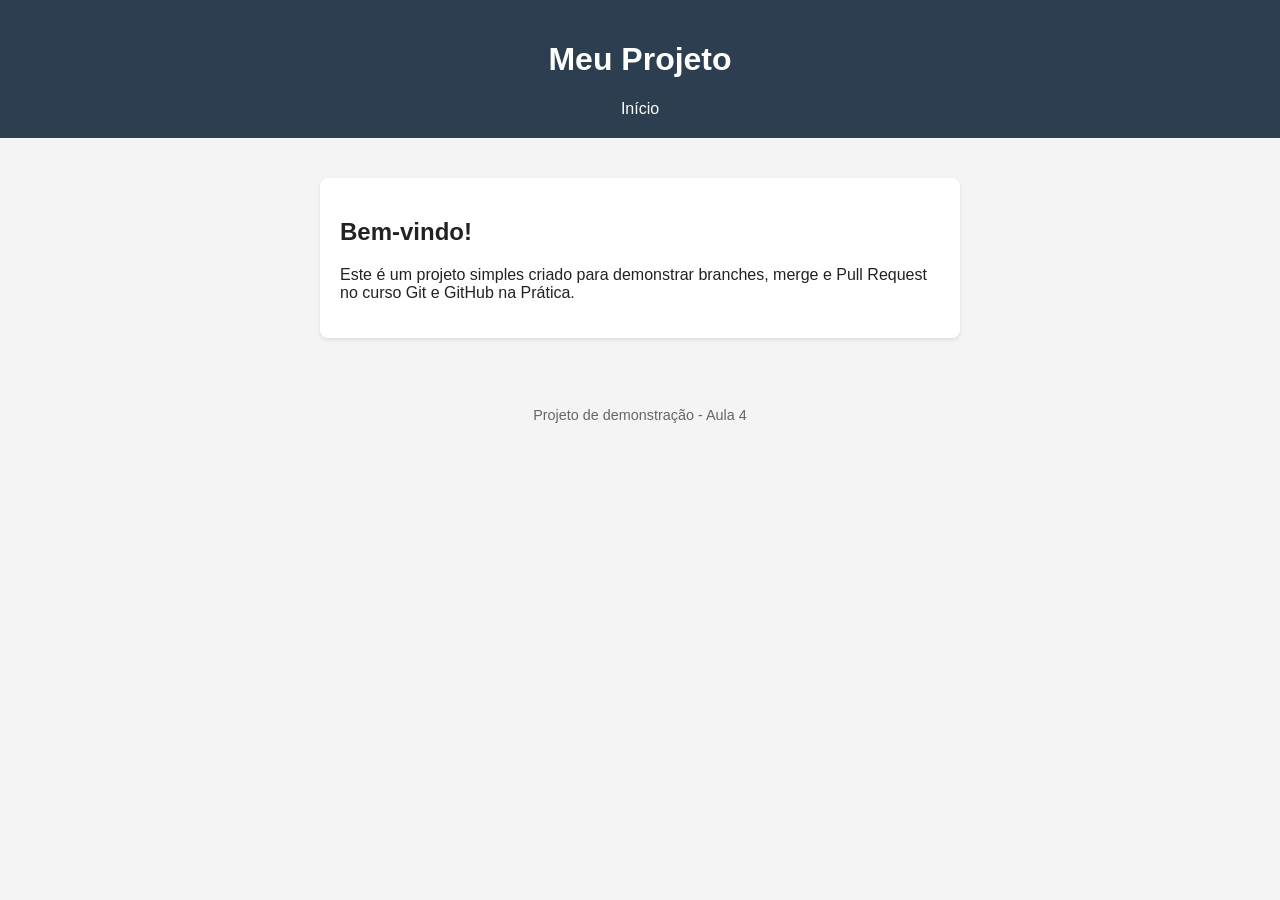
==== index.html @ 2c00f684 "Cria estrutura inicial do projeto" ====
<!DOCTYPE html>
<html lang="pt-br">
<head>
  <meta charset="UTF-8">
  <meta name="viewport" content="width=device-width, initial-scale=1.0">
  <title>Projeto Aula 4 - Git e GitHub</title>
  <link rel="stylesheet" href="style.css">
</head>
<body>
  <header>
    <h1>Meu Projeto</h1>
    <nav>
      <a href="index.html">Início</a>
    </nav>
  </header>

  <main>
    <h2>Bem-vindo!</h2>
    <p>Este é um projeto simples criado para demonstrar branches, merge e Pull Request no curso Git e GitHub na Prática.</p>
  </main>

  <footer>
    <p>Projeto de demonstração - Aula 4</p>
  </footer>
</body>
</html>
---- style.css ----
body {
  font-family: Arial, sans-serif;
  margin: 0;
  padding: 0;
  background-color: #f4f4f4;
  color: #222;
}

header {
  background-color: #2c3e50;
  color: #fff;
  padding: 20px;
  text-align: center;
}

nav a {
  color: #fff;
  margin: 0 10px;
  text-decoration: none;
}

main {
  max-width: 600px;
  margin: 40px auto;
  padding: 20px;
  background-color: #fff;
  border-radius: 8px;
  box-shadow: 0 2px 4px rgba(0, 0, 0, 0.1);
}

footer {
  text-align: center;
  padding: 15px;
  color: #666;
  font-size: 0.9em;
}
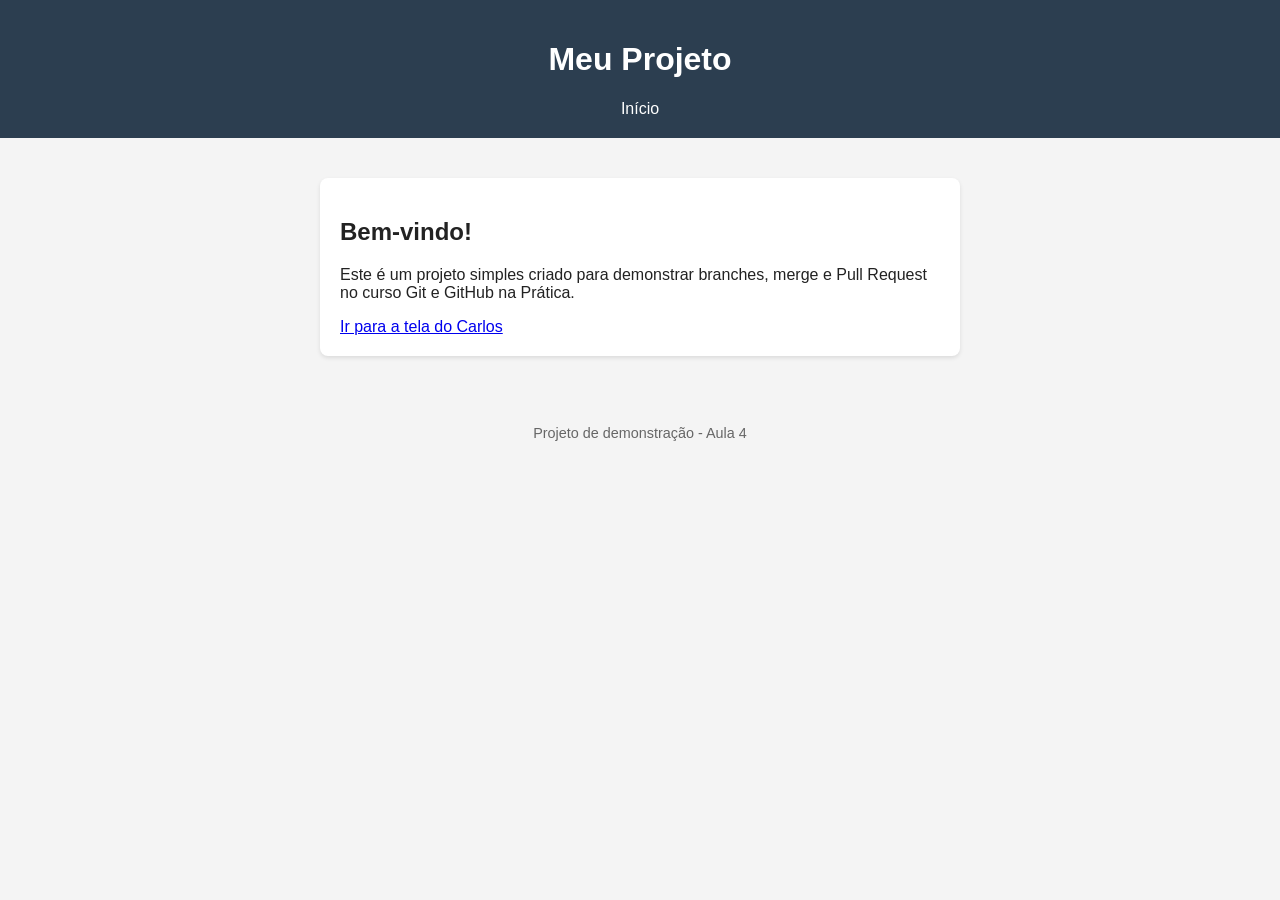
==== commit 4777f1ee: "Commit da Tela do Carlos" ====
--- a/index.html
+++ b/index.html
@@ -17,6 +17,7 @@
   <main>
     <h2>Bem-vindo!</h2>
     <p>Este é um projeto simples criado para demonstrar branches, merge e Pull Request no curso Git e GitHub na Prática.</p>
+    <a href="tela-do-carlos.html">Ir para a tela do Carlos</a>
   </main>
 
   <footer>
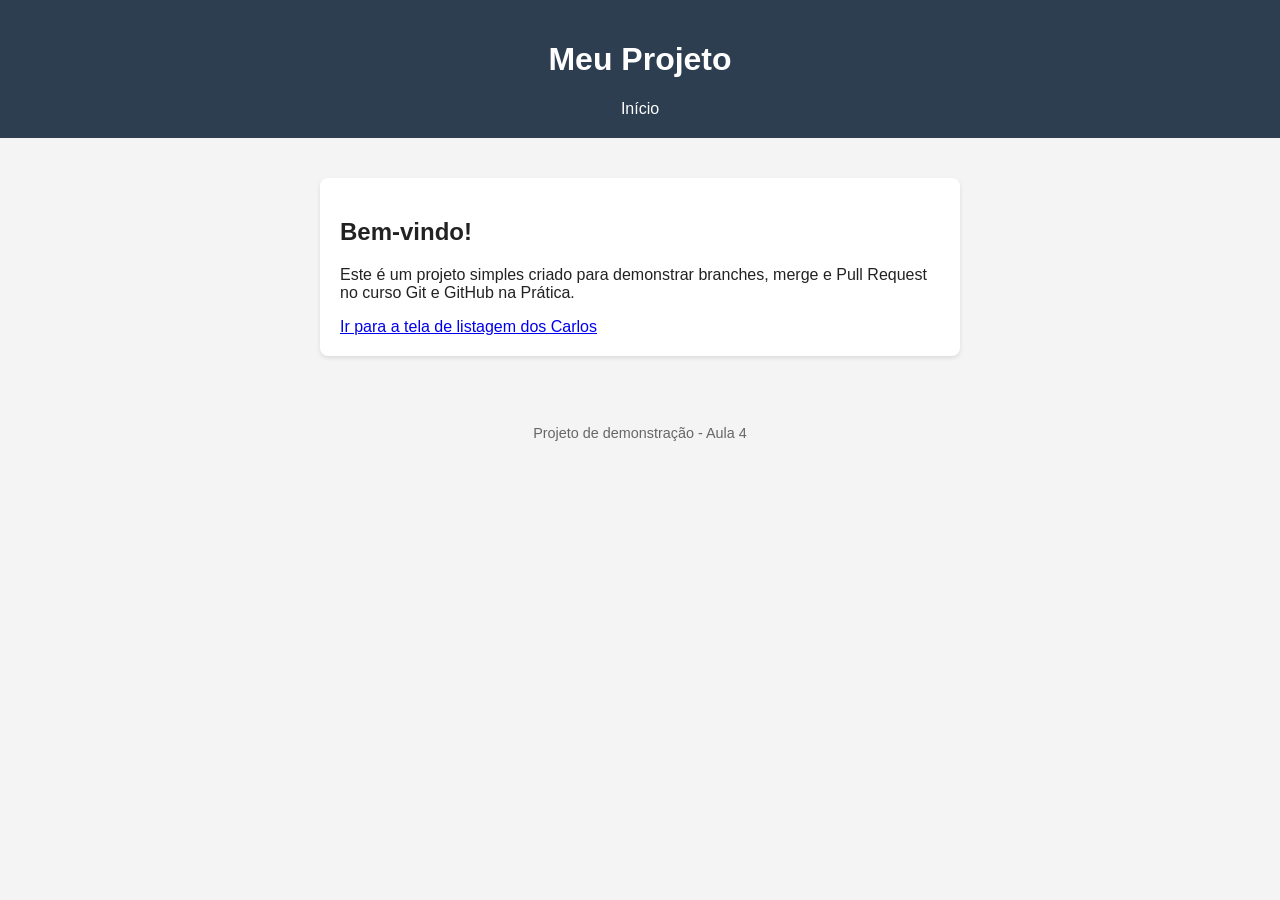
==== commit f547b0c5: "Adição da Tela de Listagem dos Carlos" ====
--- a/index.html
+++ b/index.html
@@ -17,7 +17,7 @@
   <main>
     <h2>Bem-vindo!</h2>
     <p>Este é um projeto simples criado para demonstrar branches, merge e Pull Request no curso Git e GitHub na Prática.</p>
-    <a href="tela-do-carlos.html">Ir para a tela do Carlos</a>
+    <a href="tela-listagem-de-carlos.html">Ir para a tela de listagem dos Carlos</a>
   </main>
 
   <footer>
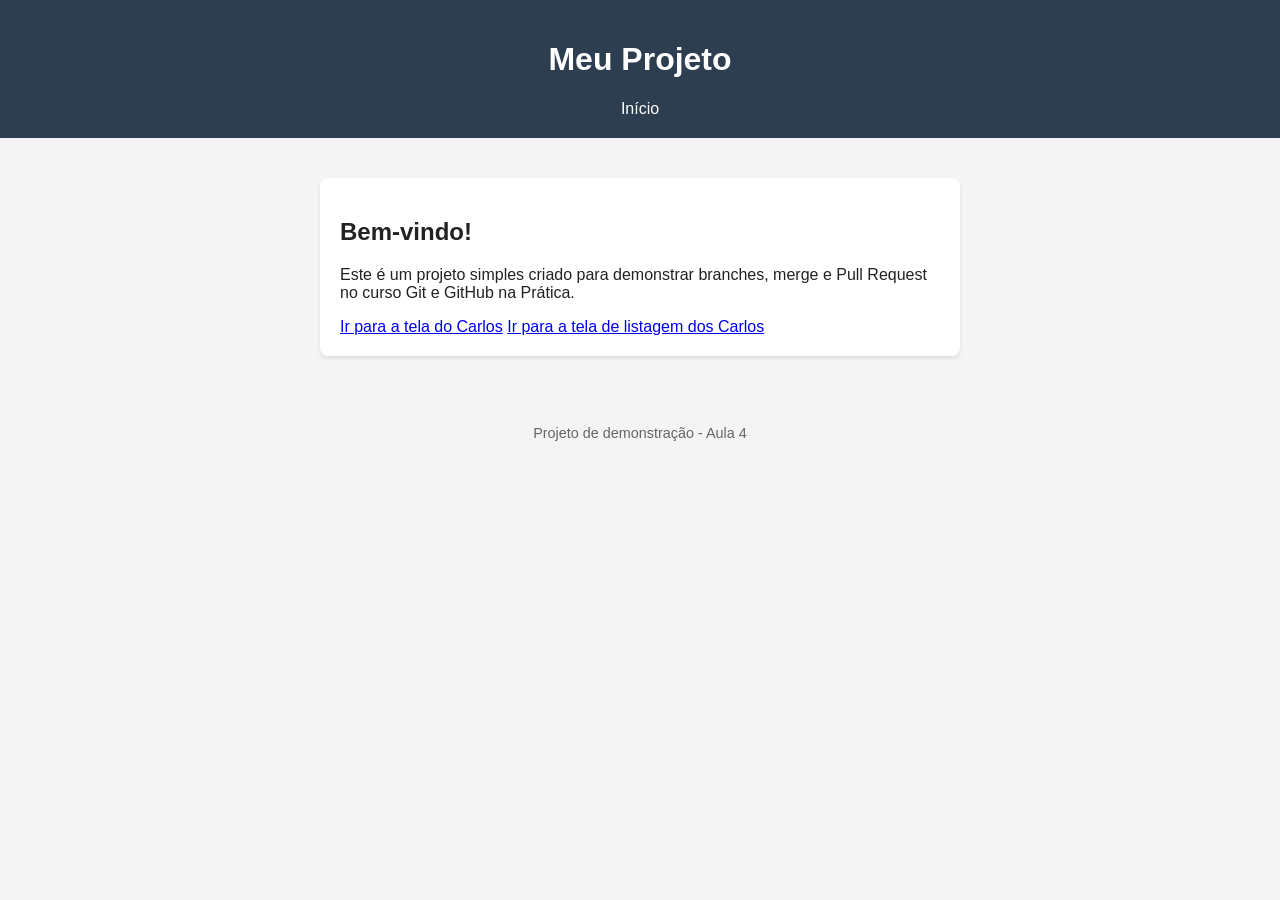
==== commit 1ef38af0: "Merge branch 'tela-listagem-de-carlos'" ====
--- a/index.html
+++ b/index.html
@@ -17,7 +17,8 @@
   <main>
     <h2>Bem-vindo!</h2>
     <p>Este é um projeto simples criado para demonstrar branches, merge e Pull Request no curso Git e GitHub na Prática.</p>
-    <a href="tela-listagem-de-carlos.html">Ir para a tela de listagem dos Carlos</a>
+    <a href="tela-do-carlos.html">Ir para a tela do Carlos</a>
+    <a href="listagem-de-carlos.html">Ir para a tela de listagem dos Carlos</a>
   </main>
 
   <footer>
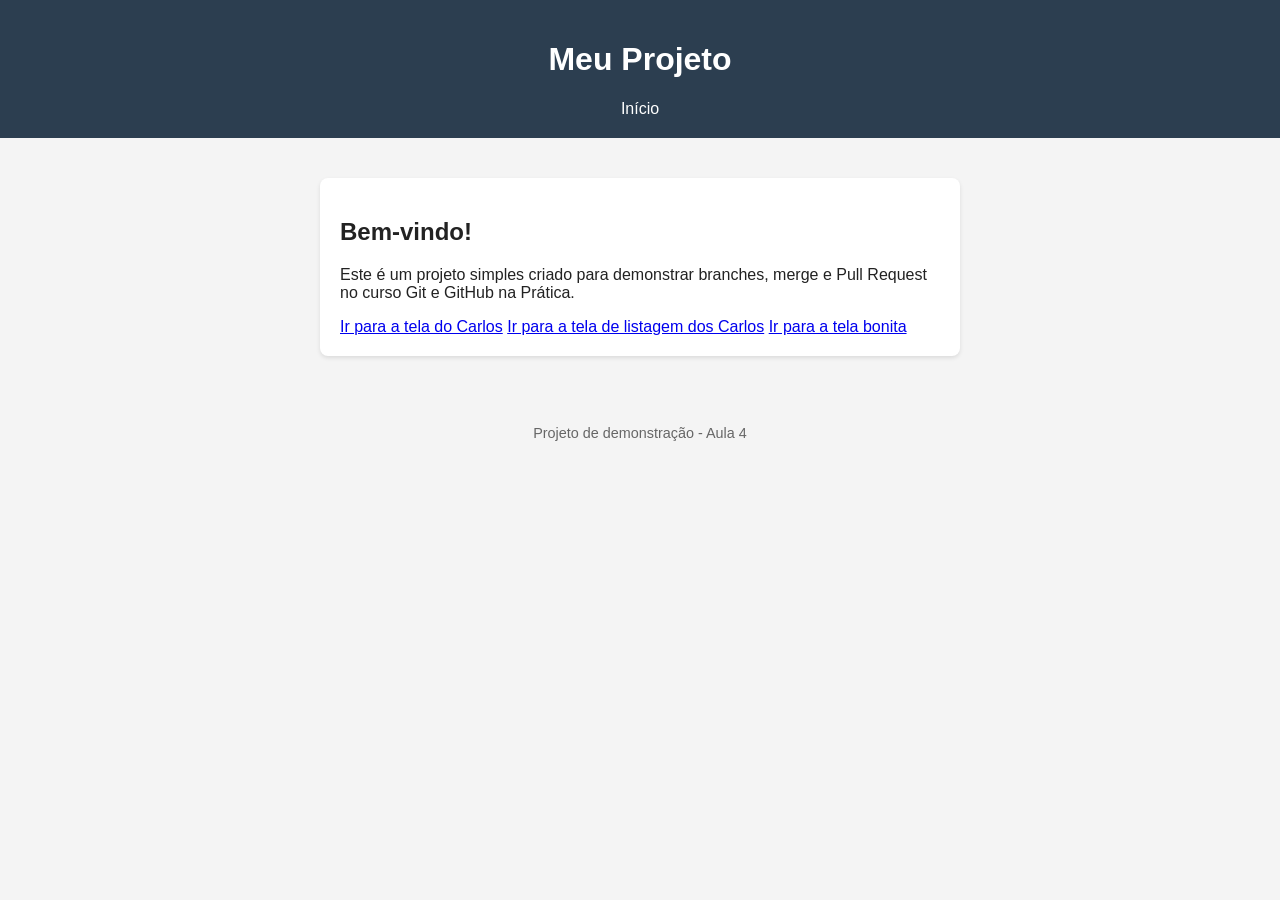
==== commit 9e4b211d: "Tela Bonita feita!" ====
--- a/index.html
+++ b/index.html
@@ -19,6 +19,7 @@
     <p>Este é um projeto simples criado para demonstrar branches, merge e Pull Request no curso Git e GitHub na Prática.</p>
     <a href="tela-do-carlos.html">Ir para a tela do Carlos</a>
     <a href="listagem-de-carlos.html">Ir para a tela de listagem dos Carlos</a>
+    <a href="tela-bonita.html">Ir para a tela bonita</a>
   </main>
 
   <footer>
